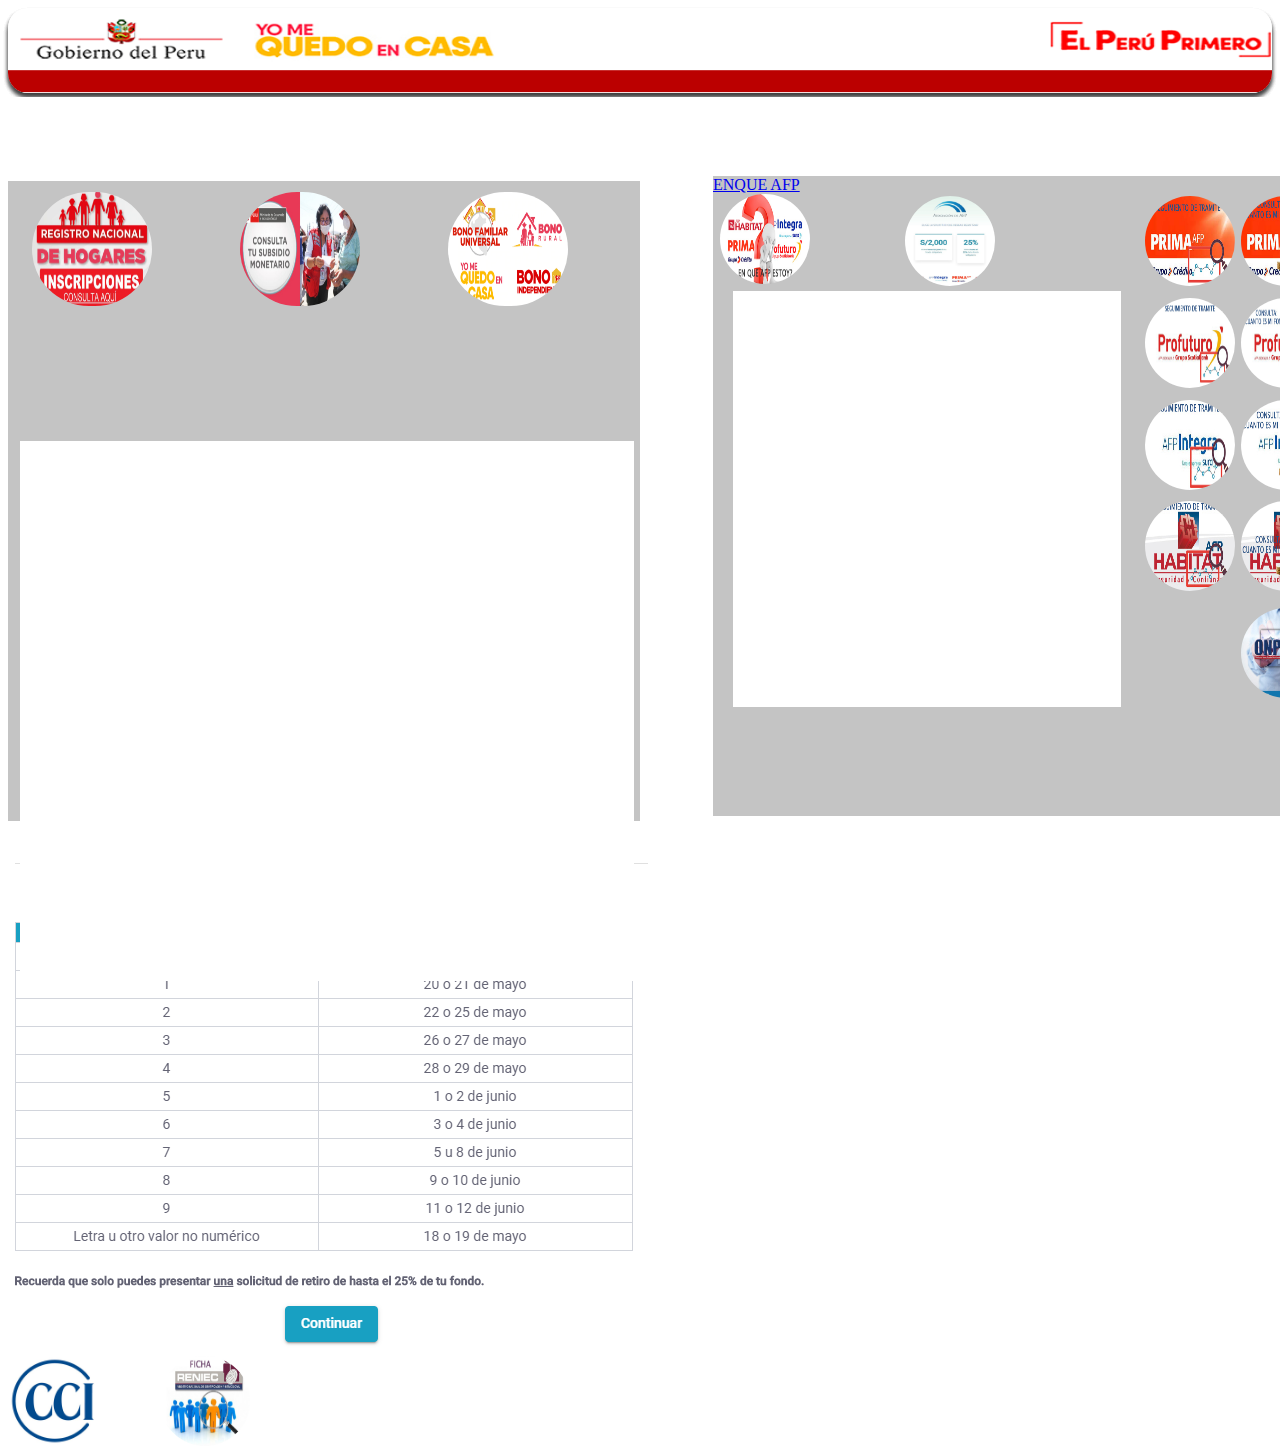
==== index.html @ 9a739482 "Merge branch 'master' of https://github.com/elvisterreros/General-Consulting" ====
<!doctype html>
<html>
    <head>
        <meta charset="utf-8">
        <meta http-equiv="X-UA-Compatible" content="IE=edge">
        <meta name="description" content="">
        <meta name="viewport" content="width=device-width, initial-scale=1">
        <title>GENERAL CONSULTING</title>
        <link rel="stylesheet" href="css/style.css">
    </head>
    <body>
      <div class="PieSup">
          <img src="img/bono_midis.png" alt="">
      </div>     <MARQUEE bgcolor = "#FFFFFF" scrolldelay = 0 ><h1>OCEAN CONSULTING SISTEMATIC</h1> 
</MARQUEE>
       
        <div class="cajaizq">
           <div title="INSCRIPSION A LOS BONO" class="inscripsionbono"><a href="https://registronacionaldehogares.pe/login"><img src="img/inscripsionbono.png" alt=""></a></div>
           <div class="consultas"><a href=""><img src="img/consultas.jpg" alt=""></a></div>
           <div title="CONSULTA DE TODOS LOS BONOS" class="todobonos"><a href="https://www.yomequedoencasa.pe/"><img src="img/todobonos.png" alt=""></a></div>
           <div class="subventanaizq"><iframe width="100%";
    height="125%" src="https://www.gob.pe/midis" frameborder="0"></iframe></div>
        </div>
       <div class="cajader">
           <div class="subventanader"><iframe width="100%";
    height="125%" src="https://depor.com/off-side/[base64]/" frameborder="0"></iframe></div>
            <div title="ENQUE AFP ESTOY?" class="enqueafp" ><a href="https://www2.sbs.gob.pe/afiliados/paginas/consulta.aspx"><img src="img/Enqueafp.jpg" alt="">ENQUE AFP </a></div>
            <div title="clave web ONP" class="clavevirtualonp"><a href=""><img src="img/clavevirtualonp.jpg" alt=""></a></div>

            <div class="afps">
                <div class="afpfondos">

                    <div title="INSCRIPSION AFP" class="inscripsionafp"><a href="https://www.consultaretiroafp.pe/#/"><img src="img/inscripsionafp.png" alt=""></a></div>
                    <div title="FONDOS" class="fprima"><a href="https://www.prima.com.pe/wcm/portal/PrimaAFP/para-personas/aportes-y-fondo/Fondos_Prima/"><img src="img/fondoprima.jpg" alt=""></a></div>
                    <div title="FONDOS" class="fprofuturo"><a href="https://www.profuturo.com.pe/Personas/Tu-Aportes/Fondos-Profuturo"><img src="img/fondoprofuturo.jpg" alt=""></a></div>
                    <div title="FONDOS" class="fintegra"><a href="https://www.afpintegra.pe/iniciar-sesion"><img src="img/fondointegra.jpg" alt=""></a></div>
                    <div title="FONDOS" class="fhabitat"><a href="https://www.afphabitat.com.pe/solicitaclave/"><img src="img/fondohabitat.jpg" alt=""></a></div>
                </div>
                <div class="afpseguimientos">

                    <div title="SEGUIMIENTO TRAMITE" class="sprima"><a href="https://www.turesumenprima.com.pe/retiro2k/consulta"><img src="img/seguimientoprima.jpg" alt=""></a></div>
                    <div title="SEGUIMIENTO TRAMITE" class="sprofuturo"><a href="https://enlinea.profuturo.com.pe/retiro-seguimiento/#/"><img src="img/seguimientoprofutura.jpg" alt=""></a></div>
                    <div title="SEGUIMIENTO TRAMITE" class="sintegra"><a href="https://www.afpintegra.pe/2000/formulario-consulta"><img src="img/seguimientointegra.jpg" alt=""></a></div>
                    <div title="SEGUIMIENTO TRAMITE" class="shabitat"><a href="https://www.afphabitat-seguimientoretiro.pe/"><img src="img/seguimientohabitat.jpg" alt=""></a></div>
                </div>
            </div>
       </div>
       <div class="cronogramas">
            <div class="cronograma1"><img src="img/cronograma%20para%2025%25.png" alt=""></div>
       </div>
        <div class="bancos">
          <a href="https://www.transferenciasinterbancarias.pe/"><img src="img/cci.jpg" alt=""></a>
        </div>
       <div class="fichareniec"><a href="https://cel.reniec.gob.pe/celweb/index.html"><img src="img/fichareniec.jpg" alt=""></a></div>
       
        <script src="//ajax.googleapis.com/ajax/libs/jquery/1.11.2/jquery.min.js"></script>
        <script src="js/main.js"></script>
    </body>
</html>
---- css/style.css ----
.PieSup img {
    /*position: absolute;*/
width: 100%;
height: 85px;

/*background: url(../img/bono_midis.png);*/
box-shadow: 0px 4px 4px rgba(0, 0, 0, 0.25), 0px 4px 4px rgba(0, 0, 0, 0.25), 0px 4px 4px rgba(0, 0, 0, 0.25), 0px 4px 4px rgba(0, 0, 0, 0.25), 0px 4px 4px rgba(0, 0, 0, 0.25);
border-radius: 20px;
}
h1 {
    text-align: center;
    color: blue;
}

.cajaizq {
position: inherit;
width: 50%;
height: 40rem;
left: 74px;
top: 176px;

background: #C4C4C4;
}
.cajaizq img {
 position: absolute;
width: 120px;
height: 114px;
border-radius: 100px;
}


.cajader {
position: absolute;
width: 47%;
height: 40rem;
left: 44.5625rem;
top: 11rem;
background: #C4C4C4;
}
.cajader .enqueafp img{
position: absolute;
width: 5.625em;
height: 5.625em;
left: 0.4375rem;
top: 1.125rem;
border-radius: 100px;
}
.cajader .afps  img{
position: absolute;
width: 5.625em;
height: 5.625em;
top: 1.25em;
border-radius: 12.5em;
}
/*posicion */
.cajader .afps .afpfondos .inscripsionafp img {
    left: 12em;
}
.cajader .afps .afpfondos .fprima img{
    left: 33em;
}
.cajader .afps .afpfondos .fprofuturo img{
    left: 33em;
    top: 7.6em;
}
.cajader .afps .afpfondos .fintegra img{
     left: 33em;
    top: 14em
}
.cajader .afps .afpfondos .fhabitat img{
    left: 33em;
    top: 20.3em;
}
.cajader .afps .afpseguimientos .sprima img{
    left: 27em;
}
.cajader .afps .afpseguimientos .sprofuturo img{
    left: 27em;
    top: 7.6em;
}
.cajader .afps .afpseguimientos .sintegra img{
    left: 27em;
    top: 14em;
}
.cajader .afps .afpseguimientos .shabitat img{
    left: 27em;
    top: 20.3em;
}
.cajaizq .inscripsionbono img {
    left:2em;
    top: 12em
}
.cajaizq .consultas img {
    left: 15em;
    top: 12em
}
.cajaizq .todobonos img {
    left: 28em;
    top: 12em;
}
.cajaizq .subventanaizq {
position: absolute;
width: 48%;
height: 60%;
left: 1.25rem;
top: 49%;

background: #FFFFFF;
}

.cajader .subventanader {
position: absolute;
width: 64.5%;
height: 65%;
left: 1.25rem;
top: 7.1875rem;

background: #FFFFFF;
}
.cronogramas {
    display: flex;
}
.cajader .clavevirtualonp img {
position: absolute;
width: 5.625em;
height: 5.625em;
left: 0.4375rem;
top: 1.125rem;
border-radius: 100px;
left: 33em;
top: 27em;
}

.bancos img{
position: absolute;
width: 5.625em;
height: 5.625em;
border-radius: 100px;
}

.fichareniec img{
position: absolute;
width: 5.625em;
height: 5.625em;
border-radius: 100px;
left: 10rem;
}
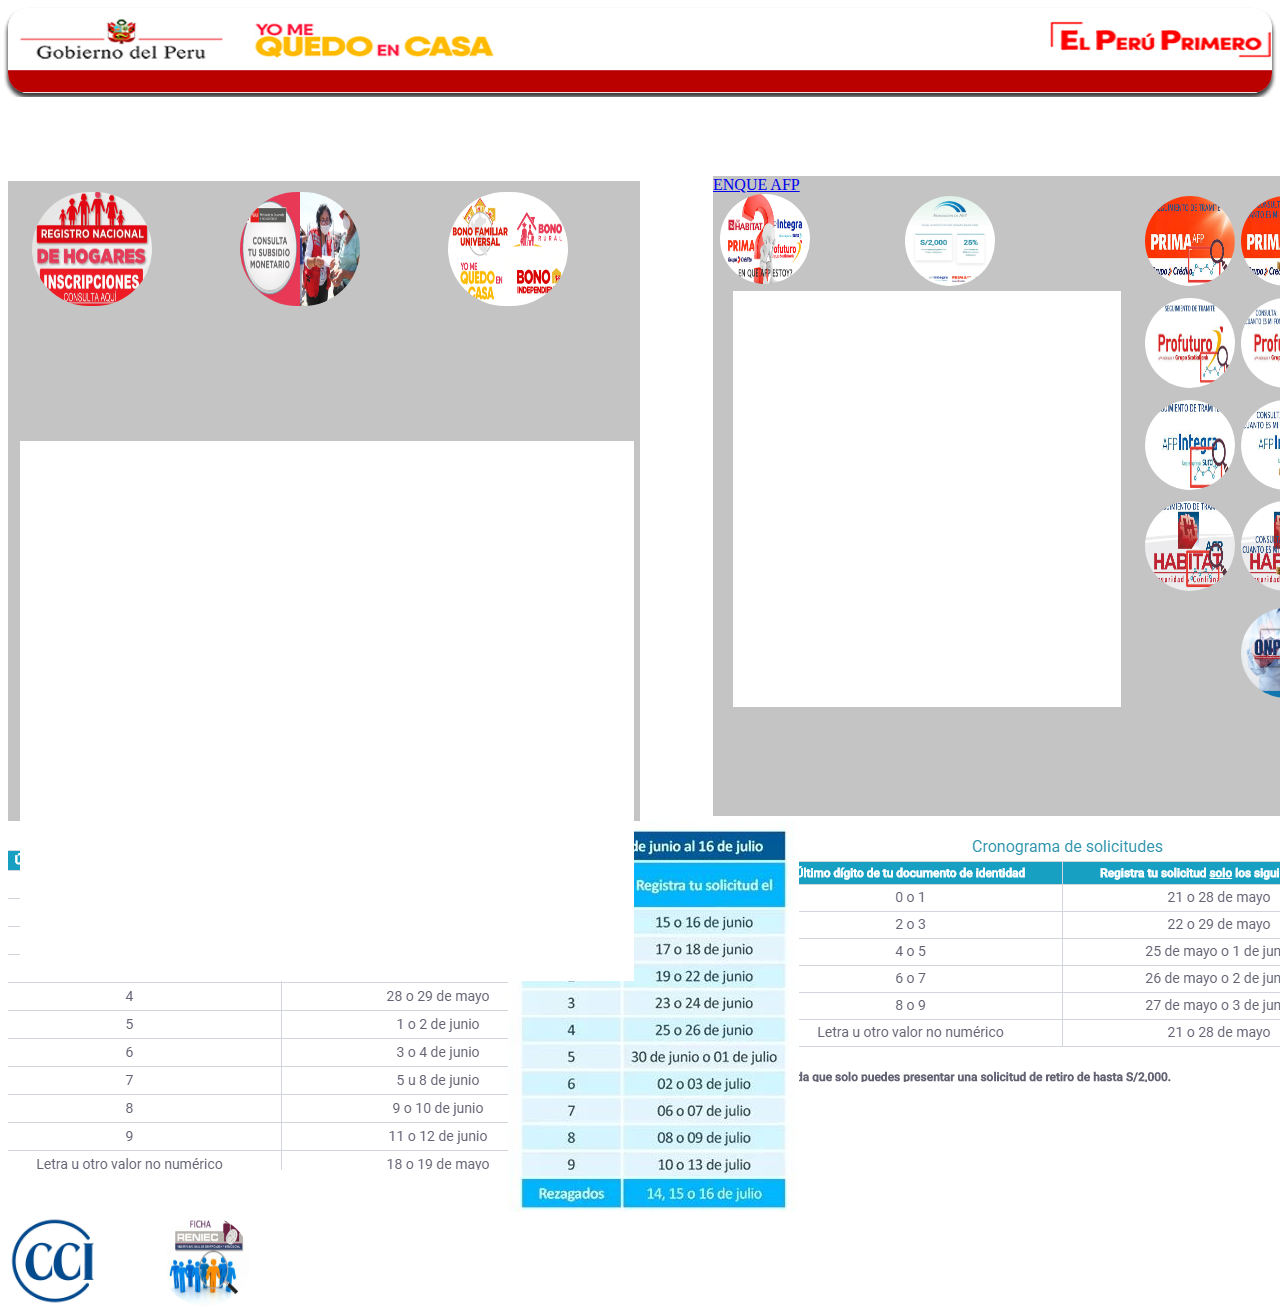
==== commit 1a2f3b04: "12dejunio" ====
--- a/index.html
+++ b/index.html
@@ -5,13 +5,13 @@
         <meta http-equiv="X-UA-Compatible" content="IE=edge">
         <meta name="description" content="">
         <meta name="viewport" content="width=device-width, initial-scale=1">
-        <title>GENERAL CONSULTING</title>
+        <title>GESTION DIGITAL</title>
         <link rel="stylesheet" href="css/style.css">
     </head>
     <body>
       <div class="PieSup">
           <img src="img/bono_midis.png" alt="">
-      </div>     <MARQUEE bgcolor = "#FFFFFF" scrolldelay = 0 ><h1>OCEAN CONSULTING SISTEMATIC</h1> 
+      </div>     <MARQUEE bgcolor = "#FFFFFF" scrolldelay = 0 ><h1>GESTION DIGITAL</h1> 
 </MARQUEE>
        
         <div class="cajaizq">
@@ -47,6 +47,8 @@
        </div>
        <div class="cronogramas">
             <div class="cronograma1"><img src="img/cronograma%20para%2025%25.png" alt=""></div>
+            <div><img src="img/cronograma2.jpeg" alt=""></div>
+            <div><img src="img/cronograma%20para%202000.png" alt=""></div>
        </div>
         <div class="bancos">
           <a href="https://www.transferenciasinterbancarias.pe/"><img src="img/cci.jpg" alt=""></a>
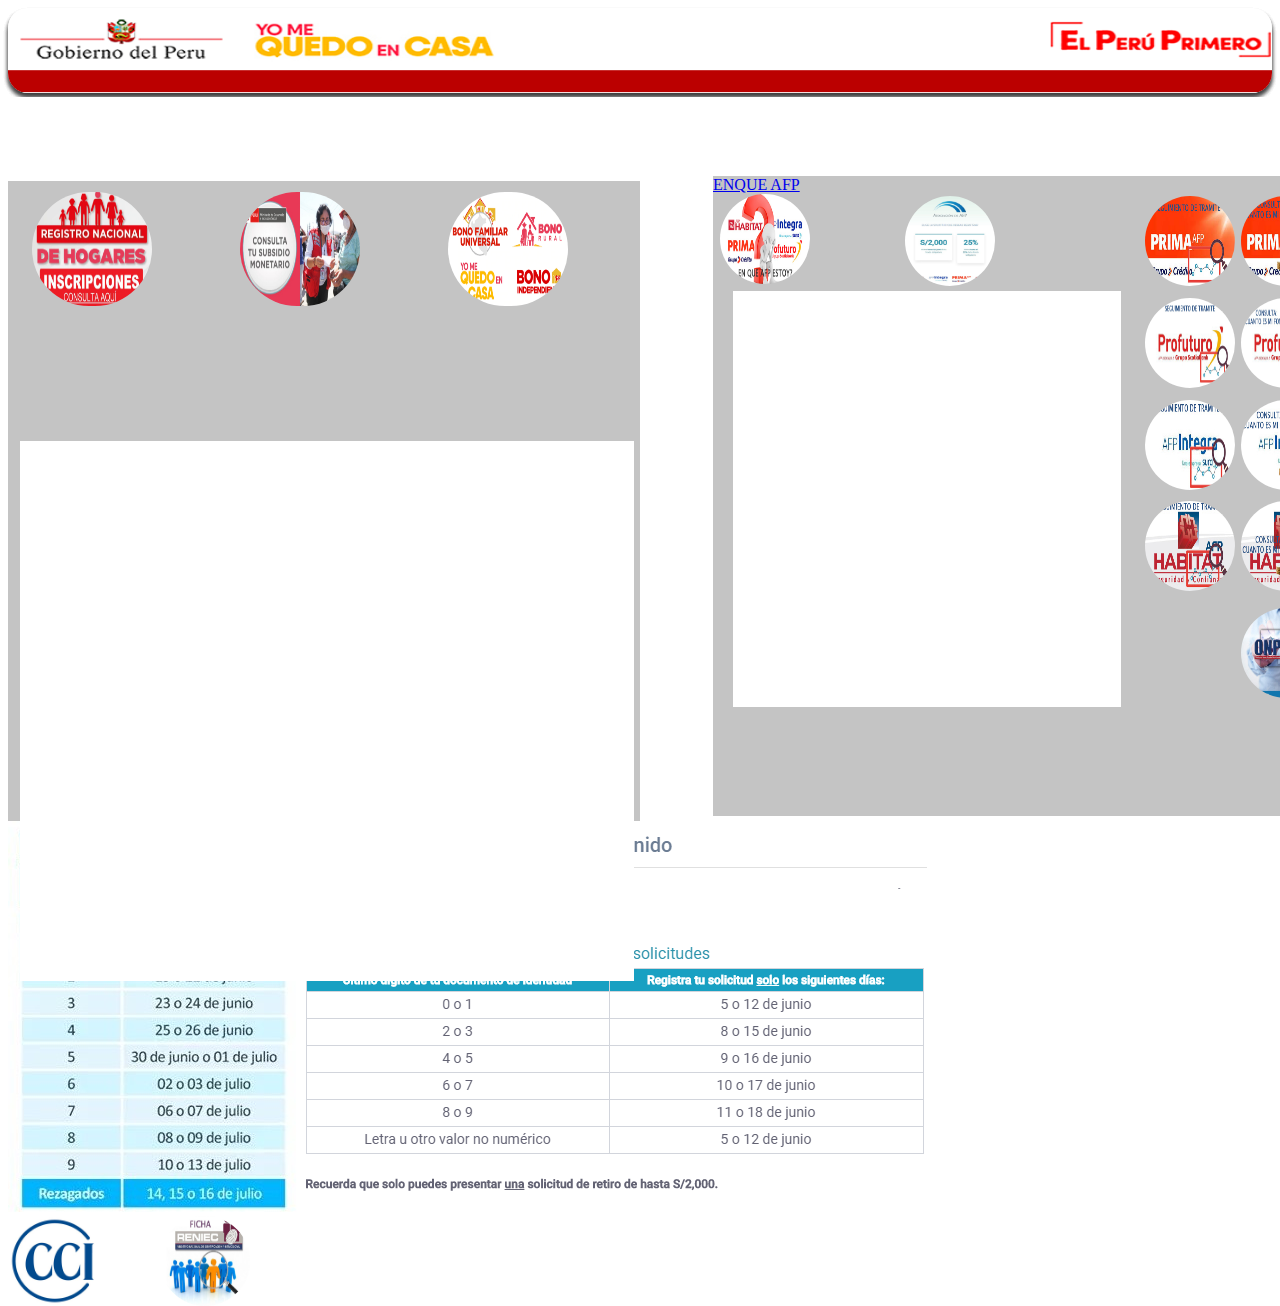
==== commit 10b96c39: "cambio1506" ====
--- a/index.html
+++ b/index.html
@@ -46,9 +46,8 @@
             </div>
        </div>
        <div class="cronogramas">
-            <div class="cronograma1"><img src="img/cronograma%20para%2025%25.png" alt=""></div>
             <div><img src="img/cronograma2.jpeg" alt=""></div>
-            <div><img src="img/cronograma%20para%202000.png" alt=""></div>
+            <div><img src="img/cronograma2000(2).png" alt=""></div>
        </div>
         <div class="bancos">
           <a href="https://www.transferenciasinterbancarias.pe/"><img src="img/cci.jpg" alt=""></a>
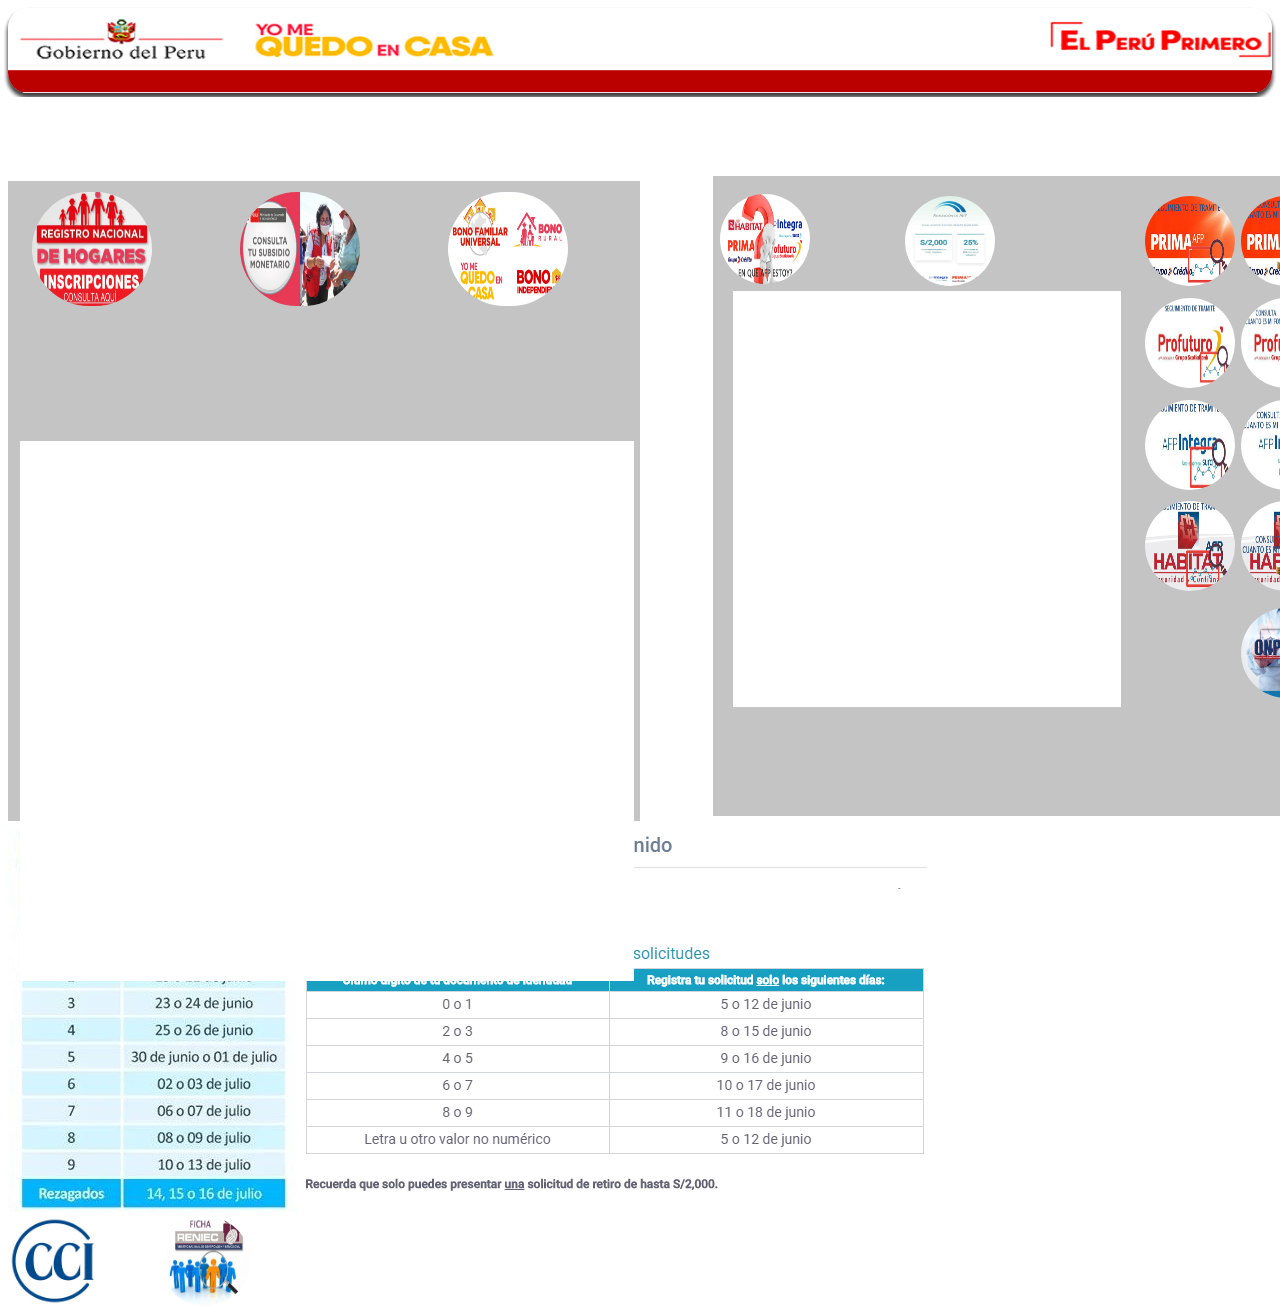
==== commit 5666a705: "lunes" ====
--- a/index.html
+++ b/index.html
@@ -24,7 +24,7 @@
        <div class="cajader">
            <div class="subventanader"><iframe width="100%";
     height="125%" src="https://depor.com/off-side/[base64]/" frameborder="0"></iframe></div>
-            <div title="ENQUE AFP ESTOY?" class="enqueafp" ><a href="https://www2.sbs.gob.pe/afiliados/paginas/consulta.aspx"><img src="img/Enqueafp.jpg" alt="">ENQUE AFP </a></div>
+            <div title="ENQUE AFP ESTOY?" class="enqueafp" ><a href="https://www2.sbs.gob.pe/afiliados/paginas/consulta.aspx"><img src="img/Enqueafp.jpg" alt=""> </a></div>
             <div title="clave web ONP" class="clavevirtualonp"><a href=""><img src="img/clavevirtualonp.jpg" alt=""></a></div>
 
             <div class="afps">
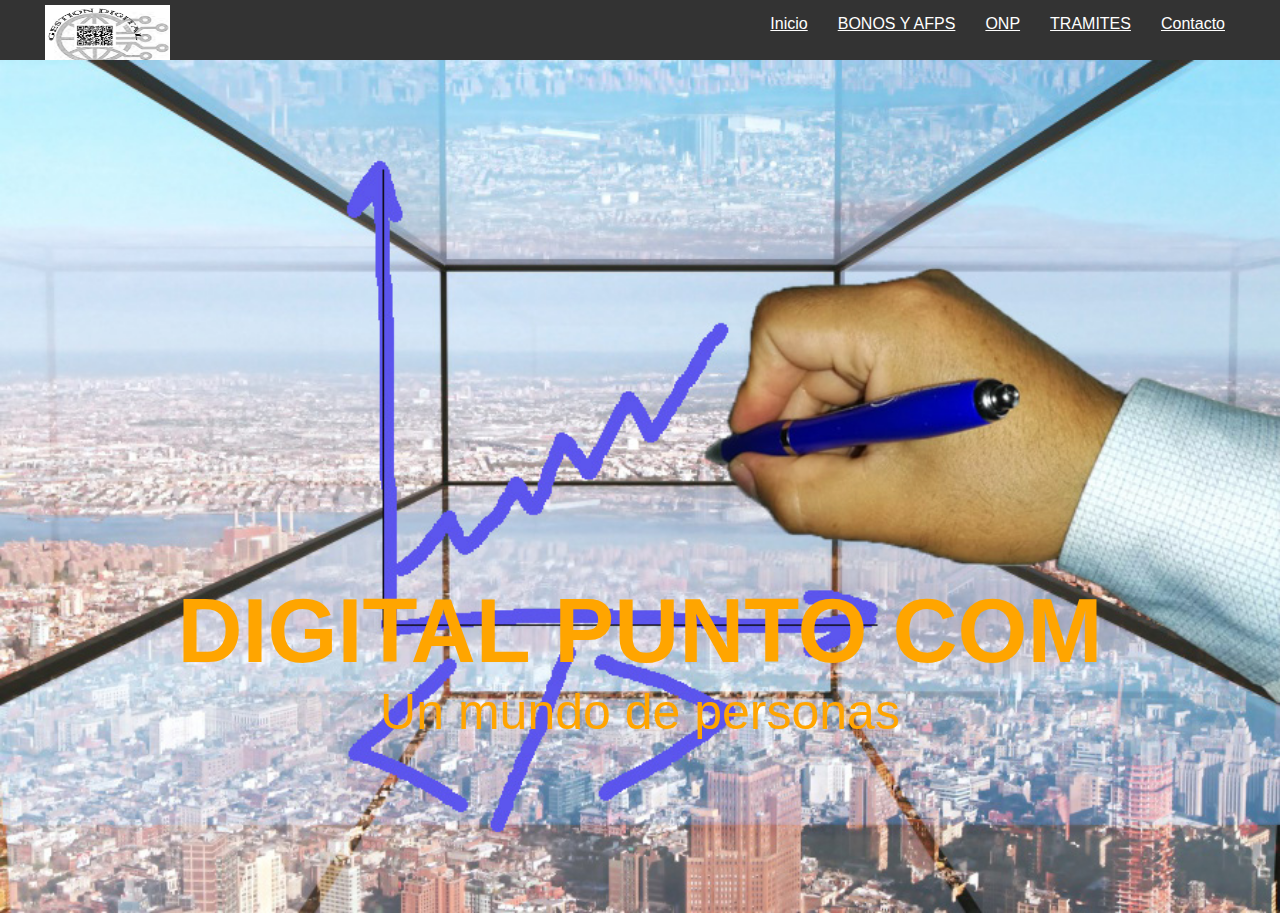
==== commit 86d73423: "modificacion 29062020" ====
--- a/index.html
+++ b/index.html
@@ -5,56 +5,36 @@
         <meta http-equiv="X-UA-Compatible" content="IE=edge">
         <meta name="description" content="">
         <meta name="viewport" content="width=device-width, initial-scale=1">
-        <title>GESTION DIGITAL</title>
+        <title>INICIO</title>
+        <link href-"https://file.myfontastic.com/NhU38RLNPhV9mJnPnrmGqR/icons.css" rel-"stylesheet">
+        <link rel="stylesheet" href="icono/styles.css">
         <link rel="stylesheet" href="css/style.css">
     </head>
     <body>
-      <div class="PieSup">
-          <img src="img/bono_midis.png" alt="">
-      </div>     <MARQUEE bgcolor = "#FFFFFF" scrolldelay = 0 ><h1>GESTION DIGITAL</h1> 
-</MARQUEE>
-       
-        <div class="cajaizq">
-           <div title="INSCRIPSION A LOS BONO" class="inscripsionbono"><a href="https://registronacionaldehogares.pe/login"><img src="img/inscripsionbono.png" alt=""></a></div>
-           <div class="consultas"><a href=""><img src="img/consultas.jpg" alt=""></a></div>
-           <div title="CONSULTA DE TODOS LOS BONOS" class="todobonos"><a href="https://www.yomequedoencasa.pe/"><img src="img/todobonos.png" alt=""></a></div>
-           <div class="subventanaizq"><iframe width="100%";
-    height="125%" src="https://www.gob.pe/midis" frameborder="0"></iframe></div>
+        <header class="header">
+            <div class="contenedor">
+                <img src="img/logotipo.png" class="logotipo" alt="">
+                <span class="icon-menu" id="btn-menu"></span>
+                <nav class="nav" id="nav">
+                    <ul class="menu">
+                        <li class="menu__item"><a class="menu__link" href="">Inicio</a></li>
+                        <li class="menu__item"><a class="menu__link" href="bonosyafps.html">BONOS Y AFPS</a></li>
+                        <li class="menu__item"><a class="menu__link" href="onp.html">ONP</a></li>
+                        <li class="menu__item"><a class="menu__link" href="tramites.html">TRAMITES</a></li>
+                        <li class="menu__item"><a class="menu__link" href="">Contacto</a></li>
+                    </ul>
+                </nav>
+            </div>
+        </header>
+        <div class="banner">
+            <img src="img/banner.jpg" alt="">
+            <div class="contenedor">
+                <h1 class="banner__titulo">DIGITAL PUNTO COM</h1>
+                <P class="banner__text">Un mundo de personas</P>
+            </div>
         </div>
-       <div class="cajader">
-           <div class="subventanader"><iframe width="100%";
-    height="125%" src="https://depor.com/off-side/[base64]/" frameborder="0"></iframe></div>
-            <div title="ENQUE AFP ESTOY?" class="enqueafp" ><a href="https://www2.sbs.gob.pe/afiliados/paginas/consulta.aspx"><img src="img/Enqueafp.jpg" alt=""> </a></div>
-            <div title="clave web ONP" class="clavevirtualonp"><a href=""><img src="img/clavevirtualonp.jpg" alt=""></a></div>
-
-            <div class="afps">
-                <div class="afpfondos">
-
-                    <div title="INSCRIPSION AFP" class="inscripsionafp"><a href="https://www.consultaretiroafp.pe/#/"><img src="img/inscripsionafp.png" alt=""></a></div>
-                    <div title="FONDOS" class="fprima"><a href="https://www.prima.com.pe/wcm/portal/PrimaAFP/para-personas/aportes-y-fondo/Fondos_Prima/"><img src="img/fondoprima.jpg" alt=""></a></div>
-                    <div title="FONDOS" class="fprofuturo"><a href="https://www.profuturo.com.pe/Personas/Tu-Aportes/Fondos-Profuturo"><img src="img/fondoprofuturo.jpg" alt=""></a></div>
-                    <div title="FONDOS" class="fintegra"><a href="https://www.afpintegra.pe/iniciar-sesion"><img src="img/fondointegra.jpg" alt=""></a></div>
-                    <div title="FONDOS" class="fhabitat"><a href="https://www.afphabitat.com.pe/solicitaclave/"><img src="img/fondohabitat.jpg" alt=""></a></div>
-                </div>
-                <div class="afpseguimientos">
-
-                    <div title="SEGUIMIENTO TRAMITE" class="sprima"><a href="https://www.turesumenprima.com.pe/retiro2k/consulta"><img src="img/seguimientoprima.jpg" alt=""></a></div>
-                    <div title="SEGUIMIENTO TRAMITE" class="sprofuturo"><a href="https://enlinea.profuturo.com.pe/retiro-seguimiento/#/"><img src="img/seguimientoprofutura.jpg" alt=""></a></div>
-                    <div title="SEGUIMIENTO TRAMITE" class="sintegra"><a href="https://www.afpintegra.pe/2000/formulario-consulta"><img src="img/seguimientointegra.jpg" alt=""></a></div>
-                    <div title="SEGUIMIENTO TRAMITE" class="shabitat"><a href="https://www.afphabitat-seguimientoretiro.pe/"><img src="img/seguimientohabitat.jpg" alt=""></a></div>
-                </div>
-            </div>
-       </div>
-       <div class="cronogramas">
-            <div><img src="img/cronograma2.jpeg" alt=""></div>
-            <div><img src="img/cronograma2000(2).png" alt=""></div>
-       </div>
-        <div class="bancos">
-          <a href="https://www.transferenciasinterbancarias.pe/"><img src="img/cci.jpg" alt=""></a>
-        </div>
-       <div class="fichareniec"><a href="https://cel.reniec.gob.pe/celweb/index.html"><img src="img/fichareniec.jpg" alt=""></a></div>
-       
+        
         <script src="//ajax.googleapis.com/ajax/libs/jquery/1.11.2/jquery.min.js"></script>
         <script src="js/main.js"></script>
     </body>
-</html>
+</html>--- a/icono/styles.css
+++ b/icono/styles.css
@@ -0,0 +1,58 @@
+@charset "UTF-8";
+
+@font-face {
+  font-family: "untitled-font-1";
+  src:url("fonts/untitled-font-1.eot");
+  src:url("fonts/untitled-font-1.eot?#iefix") format("embedded-opentype"),
+    url("fonts/untitled-font-1.woff") format("woff"),
+    url("fonts/untitled-font-1.ttf") format("truetype"),
+    url("fonts/untitled-font-1.svg#untitled-font-1") format("svg");
+  font-weight: normal;
+  font-style: normal;
+
+}
+
+[data-icon]:before {
+  font-family: "untitled-font-1" !important;
+  content: attr(data-icon);
+  font-style: normal !important;
+  font-weight: normal !important;
+  font-variant: normal !important;
+  text-transform: none !important;
+  speak: none;
+  line-height: 1;
+  -webkit-font-smoothing: antialiased;
+  -moz-osx-font-smoothing: grayscale;
+}
+
+[class^="icon-"]:before,
+[class*=" icon-"]:before {
+  font-family: "untitled-font-1" !important;
+  font-style: normal !important;
+  font-weight: normal !important;
+  font-variant: normal !important;
+  text-transform: none !important;
+  speak: none;
+  line-height: 1;
+  -webkit-font-smoothing: antialiased;
+  -moz-osx-font-smoothing: grayscale;
+}
+
+.icon-menu:before {
+  content: "\61";
+}
+.icon-facebook-square:before {
+  content: "\62";
+}
+.icon-twitter-square:before {
+  content: "\63";
+}
+.icon-google-plus-square:before {
+  content: "\64";
+}
+.icon-file-pdf:before {
+  content: "\65";
+}
+.icon-bars:before {
+  content: "\66";
+}
--- a/css/style.css
+++ b/css/style.css
@@ -1,147 +1,233 @@
-.PieSup img {
-    /*position: absolute;*/
-width: 100%;
-height: 85px;
-
-/*background: url(../img/bono_midis.png);*/
-box-shadow: 0px 4px 4px rgba(0, 0, 0, 0.25), 0px 4px 4px rgba(0, 0, 0, 0.25), 0px 4px 4px rgba(0, 0, 0, 0.25), 0px 4px 4px rgba(0, 0, 0, 0.25), 0px 4px 4px rgba(0, 0, 0, 0.25);
-border-radius: 20px;
-}
-h1 {
-    text-align: center;
-    color: blue;
-}
-
-.cajaizq {
-position: inherit;
-width: 50%;
-height: 40rem;
-left: 74px;
-top: 176px;
-
-background: #C4C4C4;
-}
-.cajaizq img {
- position: absolute;
-width: 120px;
-height: 114px;
-border-radius: 100px;
-}
-
-
-.cajader {
-position: absolute;
-width: 47%;
-height: 40rem;
-left: 44.5625rem;
-top: 11rem;
-background: #C4C4C4;
-}
-.cajader .enqueafp img{
-position: absolute;
-width: 5.625em;
-height: 5.625em;
-left: 0.4375rem;
-top: 1.125rem;
-border-radius: 100px;
-}
-.cajader .afps  img{
-position: absolute;
-width: 5.625em;
-height: 5.625em;
-top: 1.25em;
-border-radius: 12.5em;
-}
-/*posicion */
-.cajader .afps .afpfondos .inscripsionafp img {
-    left: 12em;
-}
-.cajader .afps .afpfondos .fprima img{
-    left: 33em;
-}
-.cajader .afps .afpfondos .fprofuturo img{
-    left: 33em;
-    top: 7.6em;
-}
-.cajader .afps .afpfondos .fintegra img{
-     left: 33em;
-    top: 14em
-}
-.cajader .afps .afpfondos .fhabitat img{
-    left: 33em;
-    top: 20.3em;
-}
-.cajader .afps .afpseguimientos .sprima img{
-    left: 27em;
-}
-.cajader .afps .afpseguimientos .sprofuturo img{
-    left: 27em;
-    top: 7.6em;
-}
-.cajader .afps .afpseguimientos .sintegra img{
-    left: 27em;
-    top: 14em;
-}
-.cajader .afps .afpseguimientos .shabitat img{
-    left: 27em;
-    top: 20.3em;
-}
-.cajaizq .inscripsionbono img {
-    left:2em;
-    top: 12em
-}
-.cajaizq .consultas img {
-    left: 15em;
-    top: 12em
-}
-.cajaizq .todobonos img {
-    left: 28em;
-    top: 12em;
-}
-.cajaizq .subventanaizq {
-position: absolute;
-width: 48%;
-height: 60%;
-left: 1.25rem;
-top: 49%;
-
-background: #FFFFFF;
-}
-
-.cajader .subventanader {
-position: absolute;
-width: 64.5%;
-height: 65%;
-left: 1.25rem;
-top: 7.1875rem;
-
-background: #FFFFFF;
-}
-.cronogramas {
+*{
+    margin: 0;
+    box-sizing: border-box;
+}
+body{
+    font-family: sans-serif;
+}
+.main img {
+    max-width: 80%;
+}
+.logotipo {
+    width: 125px;
+    height: 60px;
+}
+.contenedor{
+    width: 100%;
+    margin: auto;
+}
+
+/*Estilos de header*/
+.header{
+    height: 60px;
+    background: #333;
+}
+.header .contenedor{
     display: flex;
-}
-.cajader .clavevirtualonp img {
-position: absolute;
-width: 5.625em;
-height: 5.625em;
-left: 0.4375rem;
-top: 1.125rem;
-border-radius: 100px;
-left: 33em;
-top: 27em;
-}
-
-.bancos img{
-position: absolute;
-width: 5.625em;
-height: 5.625em;
-border-radius: 100px;
-}
-
-.fichareniec img{
-position: absolute;
-width: 5.625em;
-height: 5.625em;
-border-radius: 100px;
-left: 10rem;
+    justify-content: space-between;
+}
+.logotipo, .icon-menu{
+    margin: 5px;
+    color: #fff;
+}
+.icon-menu{
+    display: block;
+    width: 40px;
+    height: 40px;
+    font-size: 30px;
+    background: #999;
+    text-align: center;
+    line-height: 45px;
+    border-radius: 5px;
+    cursor: pointer;
+}
+.nav{
+    position: absolute;
+    top: 60px;
+    left: -100%;
+    width: 100%;
+    z-index: 100;
+    transition: all 0.5s;
+}
+.menu{
+    list-style: none;
+    padding: 0;
+    margin: 0;
+    height: 60px;
+}
+.menu__link{
+    display: block;
+    padding: 15px;
+    background: rgba(51,51,51,0.9);
+    color: #fff;
+    height: 60px;
+    border-bottom: 1px solid #fff;
+}
+.menu__link:hover{
+    background: #fff;
+    color: #000;
+}
+.muestrate{
+    left: 0;
+}
+/*--------------------Estilos del banner------------------*/
+.banner img  {
+    width: 100%;
+}
+.banner{
+    position: relative;
+}
+.banner .contenedor {
+    position: absolute;
+    top: 70%;
+    left: 50%;
+    transform: translateX(-50%) translateY(-50%);
+    text-align: center;
+    width: 100%;
+    color: orange;
+}
+.banner .contenedor p{
+    font-size: 50px;
+}
+/*----------estilos de info------------*/
+
+.info{
+    background: #333;
+    color: #fff;
+    text-align: center;
+    margin-top: -50px;
+}
+.info__img{
+    width: 10em;
+    height: 10em;
+    border-radius: 50%;
+    border: 7px solid #444;
+    position: relative;
+}
+.info__txt{
+    text-align: justify;
+    padding: 15px;
+}
+
+/*-----------------estilos afps-------------------*/
+
+.afps {
+    background: #9a6339;
+    color: #fff;
+    text-align: center;
+    padding: 15px;
+}
+.afps h3{
+    font-size: 30px;
+}
+.afps .afps__titulo{
+    font-size: 40px;
+}
+.afp .afps__txt{
+    text-align: justify;
+    padding: 15px;
+}
+.afps__img{
+    width: 10em;
+    height: 10em;
+    border-radius: 50%;
+    border: 7px solid #fff;
+}
+/*-------------estilos mapa--------------*/
+.mapa{
+    background: #f0ede5;
+    padding: 15px;
+    text-align: center;
+}
+.mapa h3{
+    font-size: 30px;
+}
+.mapa p{
+    text-align: justify;
+}
+/*------------------Estilos del footer------------------*/
+.footer{
+    background: #000;
+    color: #fff;
+    padding: 0;
+    text-align: center;
+}
+.footer img{
+    width: 70px;
+    margin-right: 10px;
+    border: 5px solid #fff;
+    border-radius: 50%;
+}
+
+/*------------estilos responsive------------------*/
+
+@media(min-width: 480px){
+    .contenedor .banner__titulo{
+        font-size: 44px;
+    }
+    .contenedor .banner__txt{
+        font-size: 25px;
+    }
+    .main img{
+        max-width: 90%;
+    }
+    .info__columna{
+        width: 32%;
+    }
+    .info .contenedor{
+        display: flex;
+        justify-content: space-between;
+    }
+    .afps .contenedor{
+        display: flex;
+        flex-wrap: wrap;
+        justify-content: space-around;
+    }
+    .afps__columna{
+        width: 40%;
+    }
+    .afps h3{
+        font-size: 32px;
+    }
+}
+@media(min-width:768px){
+    .platos__columna{
+        width: 24%;
+    }
+}
+
+@media(min-width:1024px){
+    .nav{
+        position: static;
+        width: auto;
+    }
+    .menu{
+        display: flex;
+    }
+    .icon-menu{
+        display: none;
+    }
+    .menu__link{
+        border: none;
+    }
+    .contenedor .banner__titulo{
+        font-size: 50px;
+    }
+    .contenedor .banner__txt{
+        font-size: 36px;
+    }
+    .contenedor{
+        width: 1000px;
+    }
+}
+@media(min-width:1280px){
+    .contenedor{
+        width: 1200px;
+    }
+    .contenedor .banner__titulo{
+        font-size: 90px;
+    }
+    .contenedor .banner__txt{
+        font-size: 46px;
+    }
 }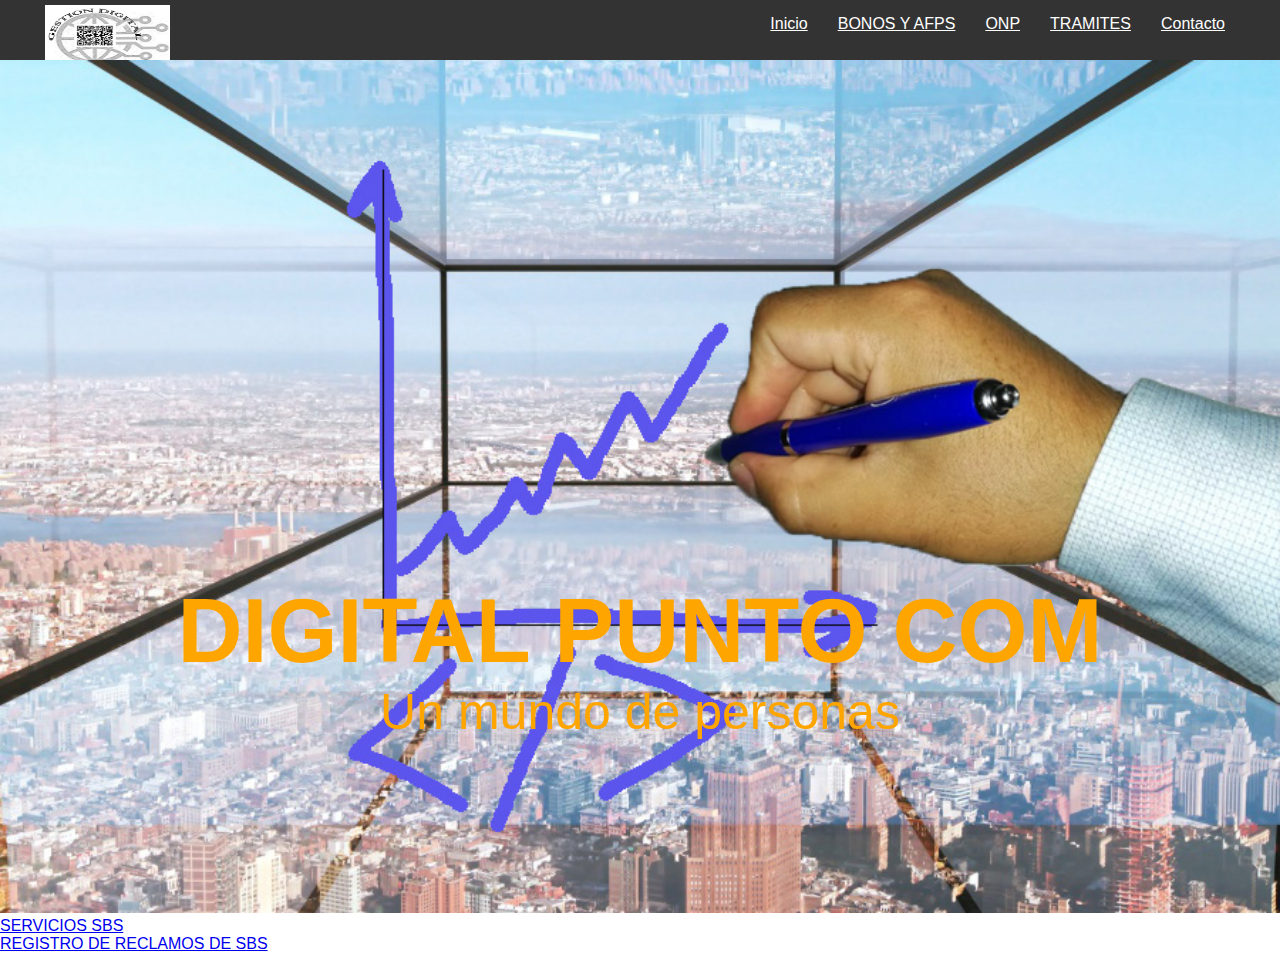
==== commit 2f33eb3e: "actualizacion14072020" ====
--- a/index.html
+++ b/index.html
@@ -33,7 +33,14 @@
                 <P class="banner__text">Un mundo de personas</P>
             </div>
         </div>
+        <div>
+            <a href="https://www.sbs.gob.pe/usuarios/nuestros-servicios/servicios-sbs/denuncias-y-reclamos/reclamos">SERVICIOS SBS</a>
+        </div>
+        <div>
+            <a href="https://www.sbs.gob.pe/app/pu/vvirtualpau/SisReclamosSPP/Formulario.aspx">REGISTRO DE RECLAMOS DE SBS</a>
+        </div>
         
+        <script src="js/menu.js"></script>
         <script src="//ajax.googleapis.com/ajax/libs/jquery/1.11.2/jquery.min.js"></script>
         <script src="js/main.js"></script>
     </body>
